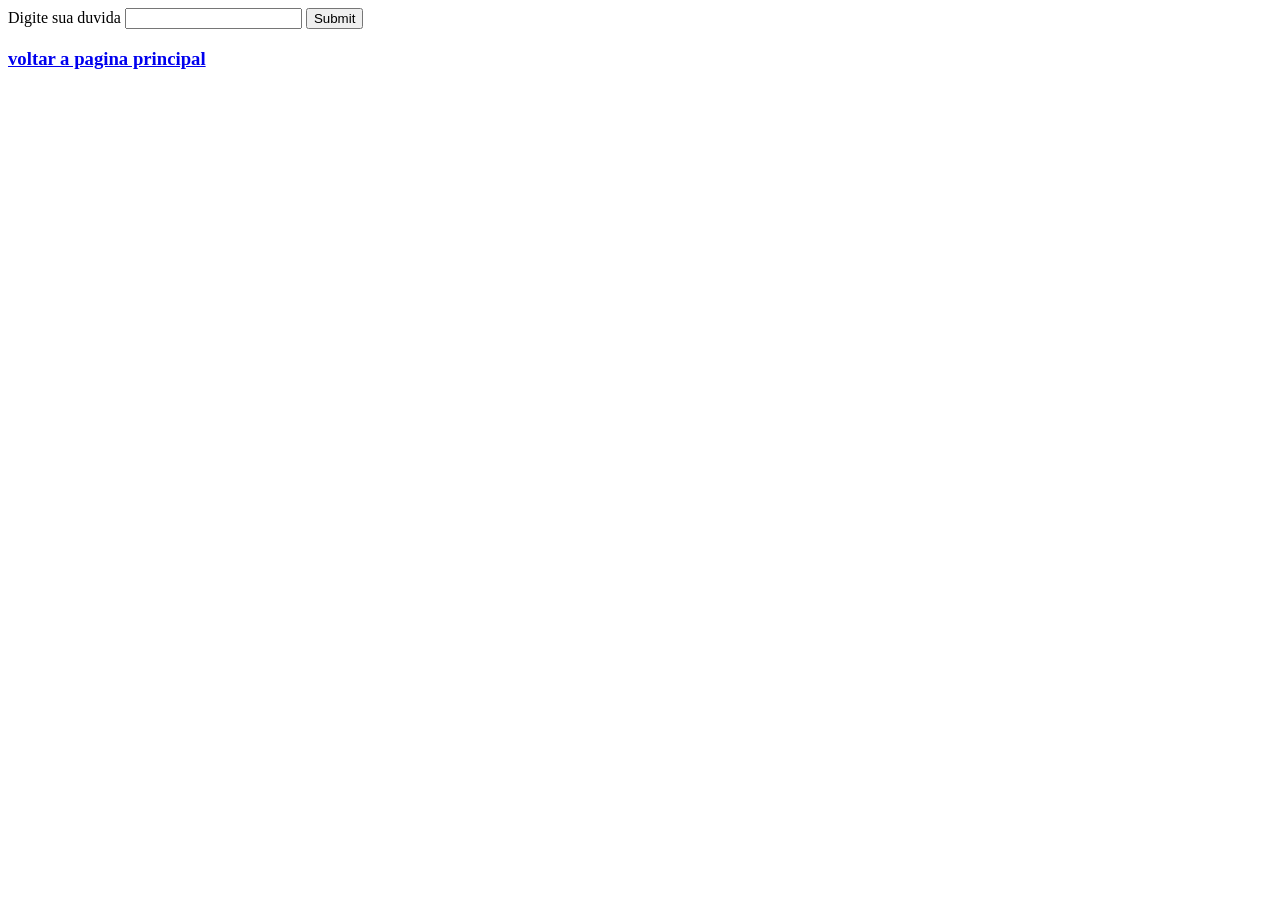
==== suporte.html @ dafeb672 "mudancas_finais" ====
<!DOCTYPE html>
<html lang="en">
<head>
    <meta charset="UTF-8">
    <meta name="viewport" content="width=device-width, initial-scale=1.0">
    <title>Document</title>
</head>
<body>
        <form>
            <label for="t">Digite sua duvida</label>
            <input type="text" name="" id="t">
            <input type="submit" name="" id="">
            
        </form>
            <h3><a href="index.html">voltar a pagina principal</a></h3>


        
</body>
</html>
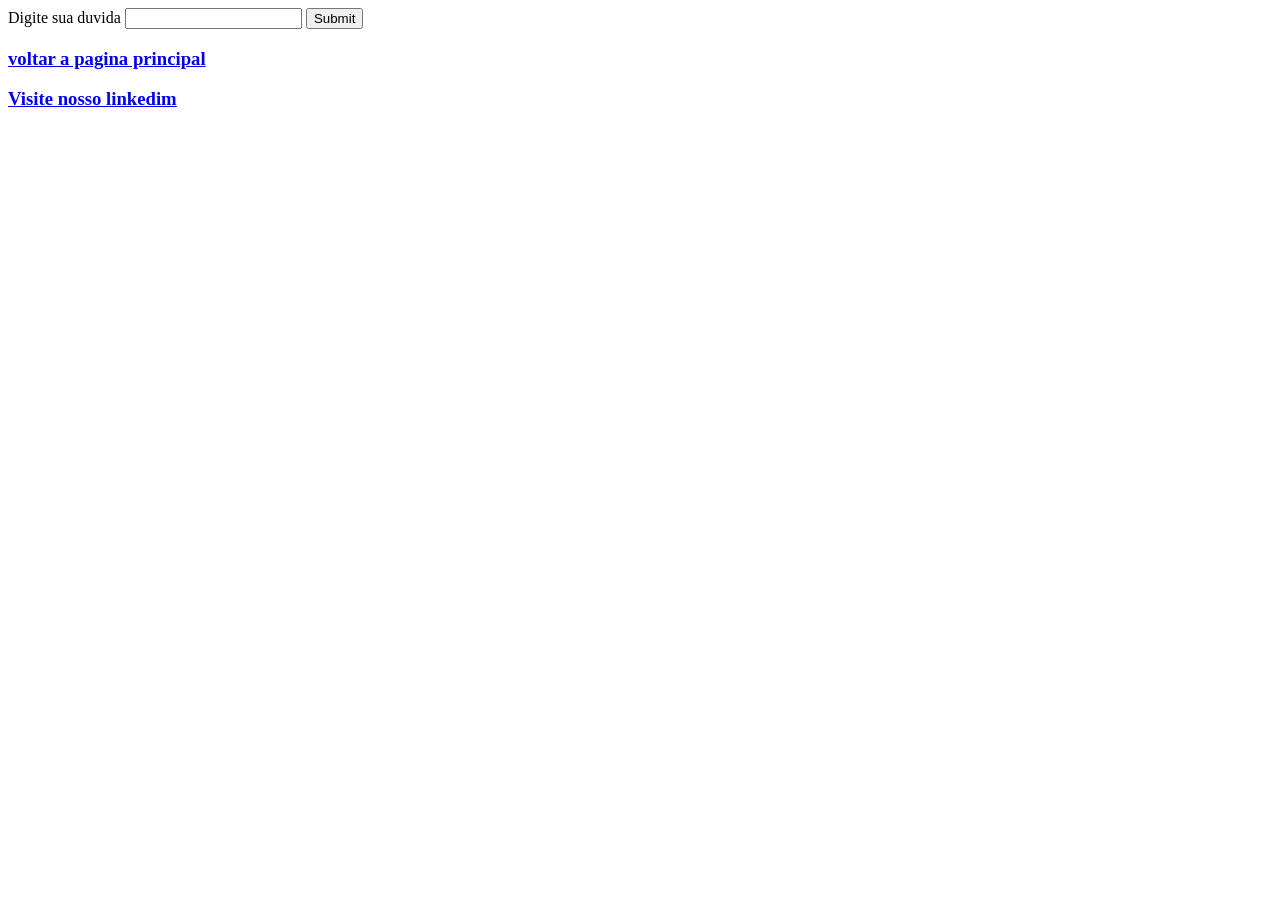
==== commit 0867b58d: "func_puxaClima_porHora" ====
--- a/suporte.html
+++ b/suporte.html
@@ -14,6 +14,7 @@
         </form>
             <h3><a href="index.html">voltar a pagina principal</a></h3>
 
+            <h3><a href="https://www.linkedin.com/in/mark-zuckerberg-618bba58/?skipRedirect=true">Visite nosso linkedim</a> </h3>
 
         
 </body>
